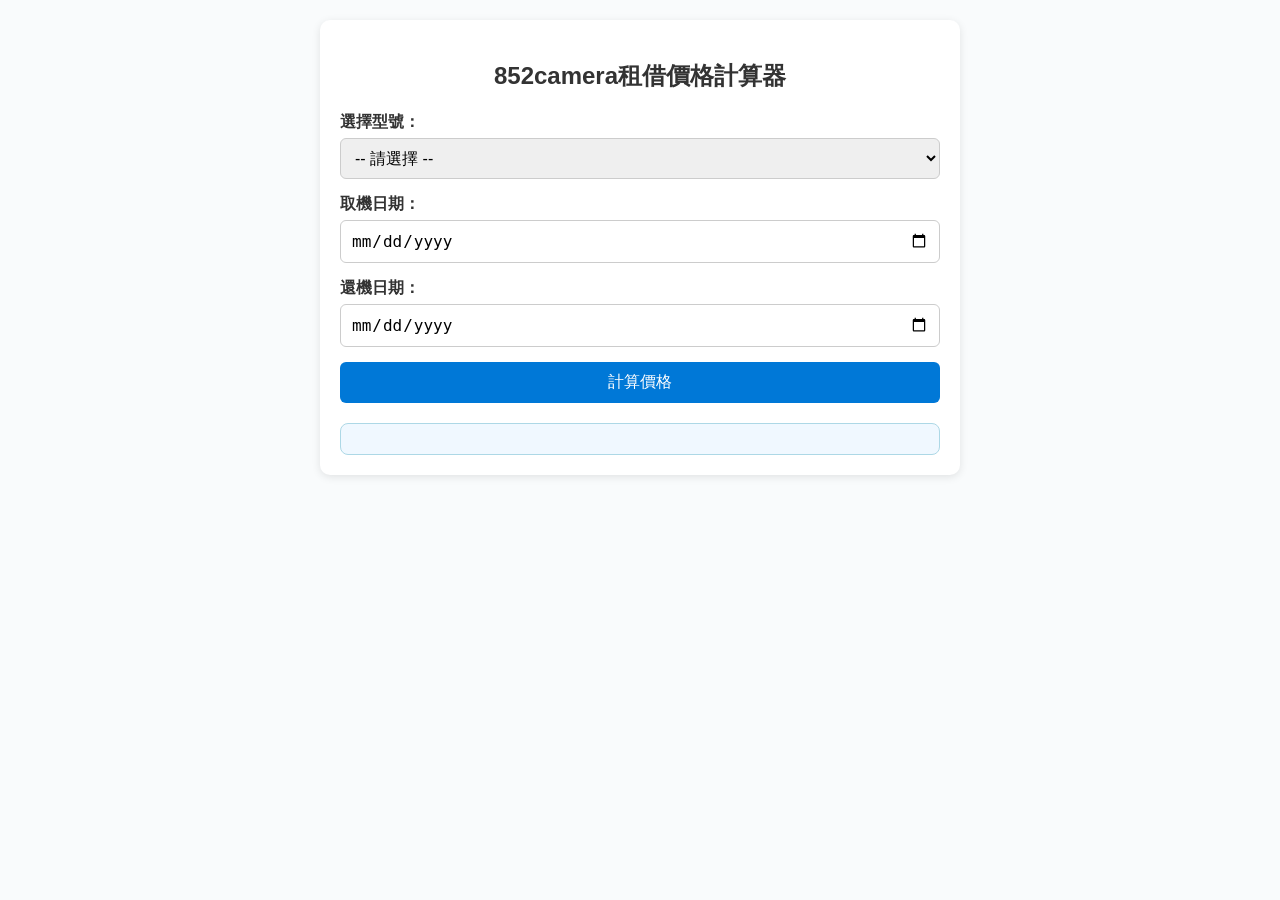
==== PriceCalculator.html @ 577a06ae "first commit" ====
<!DOCTYPE html>
<html lang="zh-Hant">
<head>
  <meta charset="UTF-8" />
  <meta name="viewport" content="width=device-width, initial-scale=1.0" />
  <title>租借計算工具</title>
  <style>
    body {
      font-family: "Segoe UI", sans-serif;
      margin: 20px;
      background: #f9fbfc;
      color: #333;
    }
    .container {
      max-width: 600px;
      margin: auto;
      background: #fff;
      padding: 20px;
      border-radius: 10px;
      box-shadow: 0 2px 8px rgba(0,0,0,0.1);
    }
    h2 {
      text-align: center;
      margin-bottom: 20px;
    }
    label {
      font-weight: bold;
      margin-top: 10px;
      display: block;
    }
    select, input, button {
      width: 100%;
      box-sizing: border-box;
      padding: 10px;
      margin-top: 5px;
      margin-bottom: 15px;
      border: 1px solid #ccc;
      border-radius: 6px;
      font-size: 16px;
      display: block;
    }
    input[type="date"] {
      line-height: normal;
    }
    button {
      background: #0078D7;
      color: white;
      border: none;
      cursor: pointer;
    }
    button:hover {
      background: #005fa3;
    }
    #result {
      margin-top: 20px;
      padding: 15px;
      background: #f0f8ff;
      border: 1px solid #add8e6;
      border-radius: 8px;
      font-size: 16px;
      line-height: 1.6em;
    }
    #result .title {
      font-size: 18px;
      margin-bottom: 8px;
    }
    #result .line {
      display: flex;
      justify-content: space-between;
      padding: 2px 0;
    }
    #result .total {
      font-size: 18px;
      font-weight: bold;
      margin-top: 10px;
      border-top: 1px solid #add8e6;
      padding-top: 8px;
    }
    #result .deposit {
      margin-top: 5px;
      color: #444;
      font-size: 15px;
    }
  </style>
</head>
<body>
  <div class="container">
    <h2>852camera租借價格計算器</h2>

    <label for="product">選擇型號：</label>
    <select id="product">
      <option value="">-- 請選擇 --</option>
      <option value="S24U">Samsung S24U</option>
      <option value="S25U">Samsung S25U</option>
      <option value="X200 Ultra">Vivo X200 Ultra + 專業攝影套裝</option>
      <option value="R5">Canon R5</option>
      <option value="R5ii">Canon R5ii</option>
      <option value="R6ii">Canon R6ii</option>
      <option value="EF 70-200 F2.8 ii">Canon EF 70-200 F2.8 ii</option>
      <option value="RF 70-200 F2.8">Canon RF 70-200 F2.8</option>
      <option value="RF 100-500">Canon RF 100-500</option>
      <option value="RF 100-400">Canon RF 100-400</option>
      <option value="RF 50mm 1.8">Canon RF 50mm 1.8</option>
      <option value="A7R5">Sony A7R5</option>
      <option value="A7C2">Sony A7C2</option>
      <option value="FE 100-400">Sony FE 100-400</option>
      <option value="FE 70-200 F2.8 ii">Sony FE 70-200 F2.8 ii</option>
      <option value="FE 200-600">Sony FE 200-600</option>
      <option value="1.4x Extender">Sony 1.4x 遠攝增距鏡</option>
      <option value="X100VI">Fujifilm X100VI</option>
    </select>

    <label for="startDate">取機日期：</label>
    <input type="date" id="startDate" />

    <label for="endDate">還機日期：</label>
    <input type="date" id="endDate" />

    <button onclick="calculatePrice()">計算價格</button>

    <div id="result"></div>
  </div>

  <script>
    // 全部型號的價錢表 (含按金)
    const pricingData = {
      "S24U": { deposit:6000, perDay:150, weekday1:130, weekend:{2:90,3:30,more:30,more14:20}, weekday:{2:80,3:30,more:30,more14:20}, week:380, twoWeek:520 },
      "S25U": { deposit:10000, perDay:210, weekday1:180, weekend:{2:130,3:40,more:50,more14:30}, weekday:{2:110,3:30,more:40,more14:30}, week:540, twoWeek:750 },
      "X200 Ultra": { deposit:9000, perDay:300, weekday1:260, weekend:{2:210,3:110,more:70,more14:50}, weekday:{2:180,3:90,more:60,more14:40}, week:840, twoWeek:1150 },
      "R5": { deposit:16000, perDay:350, weekday1:430, weekend:{2:210,3:70,more:80,more14:60}, weekday:{2:180,3:60,more:70,more14:50}, week:900, twoWeek:1280 },
      "R5ii": { deposit:18000, perDay:500, weekday1:1300, weekend:{2:300,3:100,more:110,more14:80}, weekday:{2:260,3:90,more:90,more14:70}, week:1260, twoWeek:1780 },
      "R6ii": { deposit:12000, perDay:250, weekday1:800, weekend:{2:150,3:50,more:60,more14:40}, weekday:{2:130,3:40,more:50,more14:40}, week:640, twoWeek:920 },
      "EF 70-200 F2.8 ii": { deposit:8000, perDay:190, weekday1:160, weekend:{2:110,3:40,more:40,more14:30}, weekday:{2:90,3:30,more:40,more14:30}, week:640, twoWeek:850 },
      "RF 70-200 F2.8": { deposit:15000, perDay:400, weekday1:340, weekend:{2:240,3:80,more:90,more14:70}, weekday:{2:200,3:70,more:70,more14:60}, week:990, twoWeek:1440 },
      "RF 100-500": { deposit:15000, perDay:400, weekday1:990, weekend:{2:240,3:800,more:90,more14:70}, weekday:{2:200,3:70,more:70,more14:60}, week:990, twoWeek:1440 },
      "RF 100-400": { deposit:3000, perDay:80, weekday1:260, weekend:{2:60,3:10,more:20,more14:10}, weekday:{2:50,3:10,more:10,more14:10}, week:200, twoWeek:280 },
      "RF 50mm 1.8": { deposit:1000, perDay:50, weekday1:40, weekend:{2:40,3:10,more:10,more14:10}, weekday:{2:30,3:10,more:10,more14:10}, week:130, twoWeek:200},
      "A7R5": { deposit:18000, perDay:400, weekday1:260, weekend:{2:240,3:80,more:90,more14:70}, weekday:{2:200,3:70,more:70,more14:60}, week:990, twoWeek:1440 },
      "A7C2": { deposit:12000, perDay:350, weekday1:180, weekend:{2:210,3:70,more:80,more14:60}, weekday:{2:180,3:60,more:70,more14:50}, week:900, twoWeek:1280 },
      "FE 100-400": { deposit:12000, perDay:290, weekday1:250, weekend:{2:170,3:60,more:60,more14:50}, weekday:{2:140,3:50,more:50,more14:40}, week:700, twoWeek:1010 },
      "FE 70-200 F2.8 ii": { deposit:13000, perDay:400, weekday1:300, weekend:{2:240,3:80,more:90,more14:70}, weekday:{2:200,3:70,more:70,more14:60}, week:990, twoWeek:1440 },
      "FE 200-600": { deposit:8000, perDay:230, weekday1:260, weekend:{2:140,3:40,more:50,more14:40}, weekday:{2:120,3:30,more:40,more14:30}, week:570, twoWeek:810 },
      "1.4x Extender": { deposit:2000, perDay:80, weekday1:70, weekend:{2:50,3:10,more:20,more14:10}, weekday:{2:40,3:10,more:10,more14:10}, week:190, twoWeek:260 },
      "X100VI": { deposit:14000, perDay:350, weekday1:180, weekend:{2:210,3:70,more:80,more14:60}, weekday:{2:180,3:60,more:70,more14:50}, week:900, twoWeek:1280 }
    };

    function calculatePrice() {
      const product = document.getElementById("product").value;
      const startDateRaw = document.getElementById("startDate").value;
      const endDateRaw = document.getElementById("endDate").value;
      const startDate = new Date(startDateRaw);
      const endDate = new Date(endDateRaw);
      const resultDiv = document.getElementById("result");

      if (!product || isNaN(startDate) || isNaN(endDate) || endDate < startDate) {
        resultDiv.innerHTML = "請選擇型號並輸入有效的日期範圍 (結束日必須大於或等於開始日)。";
        return;
      }

      let days = Math.ceil((endDate - startDate) / (1000 * 60 * 60 * 24));
      if (days === 0) days = 1;

      const data = pricingData[product];
      let total = 0;
      let breakdown = [];

      if (days === 1) {
        total = data.perDay;
        breakdown.push(`同日租借：基本日租 $${data.perDay}`);
      } else if (days === 7) {
        total = data.week;
        breakdown.push(`租借 7 天：一週套餐 → $${data.week}`);
      } else if (days === 14) {
        total = data.twoWeek;
        breakdown.push(`租借 14 天：兩週套餐 → $${data.twoWeek}`);
      } else {
        const firstChargeDate = new Date(startDate);
        firstChargeDate.setDate(startDate.getDate() + 1);

        if (days < 7) {
          total += data.perDay;
          breakdown.push(`Day 1 (${firstChargeDate.toDateString()}): 基本日租 $${data.perDay}`);
          for (let i = 2; i <= days; i++) {
            const d = new Date(firstChargeDate);
            d.setDate(firstChargeDate.getDate() + (i - 1));
            const dow = d.getDay();
            const isWeekend = (dow === 5 || dow === 6 || dow === 0);
            const tier = isWeekend ? data.weekend : data.weekday;
            let addon = (i === 2) ? tier[2] : (i === 3 ? tier[3] : tier.more);
            total += addon;
            breakdown.push(`Day ${i} (${d.toDateString()}): ${isWeekend ? "週末" : "平日"} 加價 $${addon}`);
          }
        } else if (days > 7 && days < 14) {
          total = data.week;
          breakdown.push(`前 7 天：一週套餐 → $${data.week}`);
          for (let i = 8; i <= days; i++) {
            const d = new Date(firstChargeDate);
            d.setDate(firstChargeDate.getDate() + (i - 1));
            const dow = d.getDay();
            const isWeekend = (dow === 5 || dow === 6 || dow === 0);
            const tier = isWeekend ? data.weekend : data.weekday;
            const addon = tier.more14;
            total += addon;
            breakdown.push(`Day ${i} (${d.toDateString()}): ${isWeekend ? "週末" : "平日"} (8–14日加價) $${addon}`);
          }
        } else if (days > 14) {
          total = data.twoWeek;
          breakdown.push(`前 14 天：兩週套餐 → $${data.twoWeek}`);
          for (let i = 15; i <= days; i++) {
            const d = new Date(firstChargeDate);
            d.setDate(firstChargeDate.getDate() + (i - 1));
            const dow = d.getDay();
            const isWeekend = (dow === 5 || dow === 6 || dow === 0);
            const tier = isWeekend ? data.weekend : data.weekday;
            const addon = tier.more14;
            total += addon;
            breakdown.push(`Day ${i} (${d.toDateString()}): ${isWeekend ? "週末" : "平日"} (超過14天, 按8–14日加價) $${addon}`);
          }
        }
      }

      resultDiv.innerHTML = `
        <div class="title">📅 租借 ${days} 天 (取機日 ${startDate.toDateString()} ${days>1?"不計費":"含計費"})</div>
        ${breakdown.map(line=>`<div class="line"><span>${line}</span></div>`).join("")}
        <div class="total">💰 總價: $${total.toLocaleString()}</div>
        <div class="deposit">
          🔒 按金: $${data.deposit.toLocaleString()}<br/>
          💳 支持信用卡預授權（Hold Limit）/FPS/Payme/Alipay作為按金方式
        </div>
        <div class="student-plan" style="margin-top:15px; padding:12px; border:1px dashed #aaa; border-radius:6px; background:#fdfdfd;">
          <b>👩🏻‍🎓👨🏻‍🎓 學生按金計劃</b><br/>
          如欲選用學生按金方案，請於<u>取機前最少一天</u>提交以下資料至我們的WhatsApp或IG：<br/>
          • 身份證副本<br/>
          • 有效學生證副本<br/>
          • 活動門票（活動必須於租借期間舉行）<br/><br/>
          ✅ 建議於學生證及身份證上加上水印，註明「僅供 852.camera 器材租用用途」。
        </div>
      `;
    }
  </script>
</body>
</html>
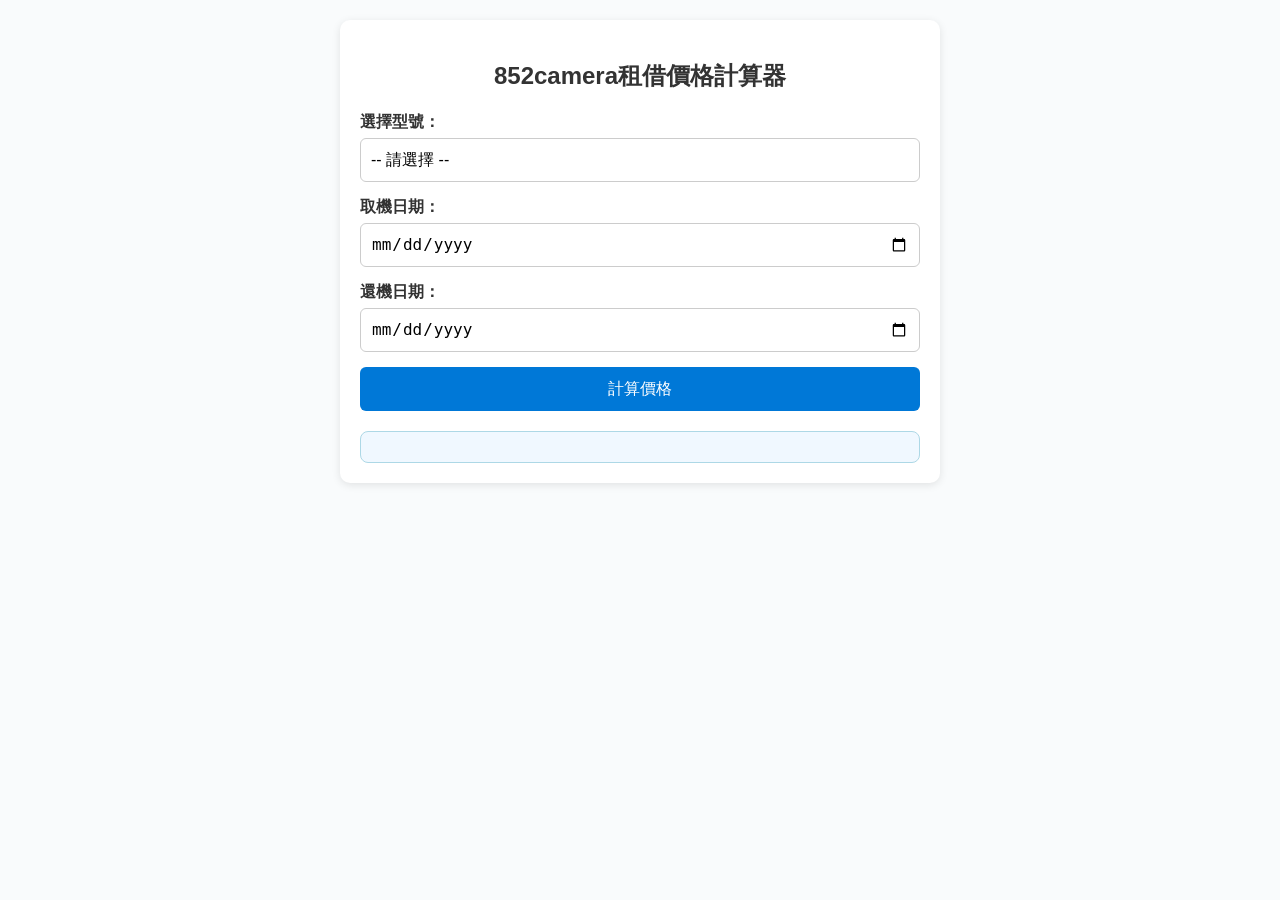
==== commit 332efc38: "Update PriceCalculator.html" ====
--- a/PriceCalculator.html
+++ b/PriceCalculator.html
@@ -5,12 +5,18 @@
   <meta name="viewport" content="width=device-width, initial-scale=1.0" />
   <title>租借計算工具</title>
   <style>
+    /* ✅ Make sizing consistent everywhere */
+    *, *::before, *::after {
+      box-sizing: border-box;
+    }
+
     body {
       font-family: "Segoe UI", sans-serif;
       margin: 20px;
       background: #f9fbfc;
       color: #333;
     }
+
     .container {
       max-width: 600px;
       margin: auto;
@@ -19,38 +25,52 @@
       border-radius: 10px;
       box-shadow: 0 2px 8px rgba(0,0,0,0.1);
     }
+
     h2 {
       text-align: center;
       margin-bottom: 20px;
     }
+
     label {
       font-weight: bold;
       margin-top: 10px;
       display: block;
     }
-    select, input, button {
+
+    /* ✅ Standardize all form fields */
+    select, input[type="date"], button {
       width: 100%;
-      box-sizing: border-box;
       padding: 10px;
       margin-top: 5px;
       margin-bottom: 15px;
+      font-size: 16px;
+      border-radius: 6px;
+      display: block;
+      height: 44px; /* consistent mobile-friendly height */
+      line-height: 1.2;
+    }
+
+    /* Inputs & select consistent borders */
+    select, input[type="date"] {
       border: 1px solid #ccc;
-      border-radius: 6px;
-      font-size: 16px;
-      display: block;
-    }
-    input[type="date"] {
-      line-height: normal;
-    }
+      background: #fff;
+
+      -webkit-appearance: none; /* iOS Safari fix */
+      appearance: none;
+    }
+
+    /* Button matches width & height */
     button {
       background: #0078D7;
       color: white;
       border: none;
       cursor: pointer;
+      transition: background 0.2s ease-in-out;
     }
     button:hover {
       background: #005fa3;
     }
+
     #result {
       margin-top: 20px;
       padding: 15px;
@@ -124,24 +144,25 @@
   <script>
     // 全部型號的價錢表 (含按金)
     const pricingData = {
-      "S24U": { deposit:6000, perDay:150, weekday1:130, weekend:{2:90,3:30,more:30,more14:20}, weekday:{2:80,3:30,more:30,more14:20}, week:380, twoWeek:520 },
-      "S25U": { deposit:10000, perDay:210, weekday1:180, weekend:{2:130,3:40,more:50,more14:30}, weekday:{2:110,3:30,more:40,more14:30}, week:540, twoWeek:750 },
-      "X200 Ultra": { deposit:9000, perDay:300, weekday1:260, weekend:{2:210,3:110,more:70,more14:50}, weekday:{2:180,3:90,more:60,more14:40}, week:840, twoWeek:1150 },
-      "R5": { deposit:16000, perDay:350, weekday1:430, weekend:{2:210,3:70,more:80,more14:60}, weekday:{2:180,3:60,more:70,more14:50}, week:900, twoWeek:1280 },
-      "R5ii": { deposit:18000, perDay:500, weekday1:1300, weekend:{2:300,3:100,more:110,more14:80}, weekday:{2:260,3:90,more:90,more14:70}, week:1260, twoWeek:1780 },
-      "R6ii": { deposit:12000, perDay:250, weekday1:800, weekend:{2:150,3:50,more:60,more14:40}, weekday:{2:130,3:40,more:50,more14:40}, week:640, twoWeek:920 },
-      "EF 70-200 F2.8 ii": { deposit:8000, perDay:190, weekday1:160, weekend:{2:110,3:40,more:40,more14:30}, weekday:{2:90,3:30,more:40,more14:30}, week:640, twoWeek:850 },
+      "S24U": { deposit:6000, perDay:180, weekday1:150, weekend:{2:160,3:80,more:50,more14:40}, weekday:{2:135,3:70,more:40,more14:30}, week:580, twoWeek:1050 },
+      "S25U": { deposit:8000, perDay:280, weekday1:240, weekend:{2:230,3:80,more:65,more14:60}, weekday:{2:190,3:70,more:55,more14:50}, week:830, twoWeek:1450 },
+      "X200 Ultra": { deposit:9000, perDay:280, weekday1:240, weekend:{2:230,3:80,more:70,more14:50}, weekday:{2:190,3:70,more:60,more14:40}, week:840, twoWeek:1500 },
+      "R5": { deposit:16000, perDay:350, weekday1:300, weekend:{2:210,3:70,more:80,more14:60}, weekday:{2:180,3:60,more:70,more14:50}, week:900, twoWeek:1280 },
+      "R5ii": { deposit:18000, perDay:500, weekday1:430, weekend:{2:300,3:100,more:110,more14:80}, weekday:{2:260,3:90,more:90,more14:70}, week:1260, twoWeek:1780 },
+      "R6ii": { deposit:12000, perDay:250, weekday1:210, weekend:{2:150,3:100,more:80,more14:60}, weekday:{2:150,3:100,more:80,more14:60}, week:800, twoWeek:1200 },
+      "R6iii": { deposit:18000, perDay:400, weekday1:340, weekend:{2:240,3:80,more:90,more14:70}, weekday:{2:200,3:70,more:70,more14:60}, week:990, twoWeek:1440 },
+      "EF 70-200 F2.8 ii": { deposit:8000, perDay:190, weekday1:160, weekend:{2:110,3:40,more:40,more14:30}, weekday:{2:90,3:30,more:40,more14:30}, week:470, twoWeek:850 },
       "RF 70-200 F2.8": { deposit:15000, perDay:400, weekday1:340, weekend:{2:240,3:80,more:90,more14:70}, weekday:{2:200,3:70,more:70,more14:60}, week:990, twoWeek:1440 },
-      "RF 100-500": { deposit:15000, perDay:400, weekday1:990, weekend:{2:240,3:800,more:90,more14:70}, weekday:{2:200,3:70,more:70,more14:60}, week:990, twoWeek:1440 },
-      "RF 100-400": { deposit:3000, perDay:80, weekday1:260, weekend:{2:60,3:10,more:20,more14:10}, weekday:{2:50,3:10,more:10,more14:10}, week:200, twoWeek:280 },
-      "RF 50mm 1.8": { deposit:1000, perDay:50, weekday1:40, weekend:{2:40,3:10,more:10,more14:10}, weekday:{2:30,3:10,more:10,more14:10}, week:130, twoWeek:200},
-      "A7R5": { deposit:18000, perDay:400, weekday1:260, weekend:{2:240,3:80,more:90,more14:70}, weekday:{2:200,3:70,more:70,more14:60}, week:990, twoWeek:1440 },
-      "A7C2": { deposit:12000, perDay:350, weekday1:180, weekend:{2:210,3:70,more:80,more14:60}, weekday:{2:180,3:60,more:70,more14:50}, week:900, twoWeek:1280 },
+      "RF 100-500": { deposit:15000, perDay:400, weekday1:340, weekend:{2:240,3:80,more:90,more14:70}, weekday:{2:200,3:70,more:70,more14:60}, week:990, twoWeek:1440 },
+      "RF 100-400": { deposit:3000, perDay:120, weekday1:100, weekend:{2:80,3:30,more:30,more14:20}, weekday:{2:70,3:30,more:20,more14:20}, week:320, twoWeek:460 },
+      "RF 50mm 1.8": { deposit:1000, perDay:50, weekday1:40, weekend:{2:40,3:20,more:20,more14:20}, weekday:{2:30,3:20,more:20,more14:20}, week:180, twoWeek:350},
+      "A7R5": { deposit:18000, perDay:400, weekday1:340, weekend:{2:240,3:80,more:90,more14:70}, weekday:{2:200,3:70,more:70,more14:60}, week:990, twoWeek:1440 },
+      "A7C2": { deposit:12000, perDay:350, weekday1:300, weekend:{2:210,3:70,more:80,more14:60}, weekday:{2:180,3:60,more:70,more14:50}, week:900, twoWeek:1280 },
       "FE 100-400": { deposit:12000, perDay:290, weekday1:250, weekend:{2:170,3:60,more:60,more14:50}, weekday:{2:140,3:50,more:50,more14:40}, week:700, twoWeek:1010 },
-      "FE 70-200 F2.8 ii": { deposit:13000, perDay:400, weekday1:300, weekend:{2:240,3:80,more:90,more14:70}, weekday:{2:200,3:70,more:70,more14:60}, week:990, twoWeek:1440 },
-      "FE 200-600": { deposit:8000, perDay:230, weekday1:260, weekend:{2:140,3:40,more:50,more14:40}, weekday:{2:120,3:30,more:40,more14:30}, week:570, twoWeek:810 },
-      "1.4x Extender": { deposit:2000, perDay:80, weekday1:70, weekend:{2:50,3:10,more:20,more14:10}, weekday:{2:40,3:10,more:10,more14:10}, week:190, twoWeek:260 },
-      "X100VI": { deposit:14000, perDay:350, weekday1:180, weekend:{2:210,3:70,more:80,more14:60}, weekday:{2:180,3:60,more:70,more14:50}, week:900, twoWeek:1280 }
+      "FE 70-200 F2.8 ii": { deposit:13000, perDay:400, weekday1:340, weekend:{2:240,3:80,more:90,more14:70}, weekday:{2:200,3:70,more:70,more14:60}, week:990, twoWeek:1440 },
+      "FE 200-600": { deposit:8000, perDay:230, weekday1:200, weekend:{2:140,3:40,more:50,more14:40}, weekday:{2:120,3:30,more:40,more14:30}, week:570, twoWeek:810 },
+      "1.4x Extender": { deposit:2000, perDay:80, weekday1:70, weekend:{2:50,3:20,more:20,more14:20}, weekday:{2:40,3:20,more:20,more14:20}, week:220, twoWeek:420 },
+      "X100VI": { deposit:14000, perDay:350, weekday1:300, weekend:{2:210,3:70,more:80,more14:60}, weekday:{2:180,3:60,more:70,more14:50}, week:900, twoWeek:1280 }
     };
 
     function calculatePrice() {
@@ -165,62 +186,64 @@
       let breakdown = [];
 
       if (days === 1) {
-        total = data.perDay;
-        breakdown.push(`同日租借：基本日租 $${data.perDay}`);
+        const dow = startDate.getDay(); 
+        const isWeekday = (dow >= 1 && dow <= 3); // Mon–Thu
+        total = isWeekday ? data.weekday1 : data.perDay;
       } else if (days === 7) {
         total = data.week;
-        breakdown.push(`租借 7 天：一週套餐 → $${data.week}`);
       } else if (days === 14) {
         total = data.twoWeek;
-        breakdown.push(`租借 14 天：兩週套餐 → $${data.twoWeek}`);
       } else {
         const firstChargeDate = new Date(startDate);
         firstChargeDate.setDate(startDate.getDate() + 1);
 
         if (days < 7) {
-          total += data.perDay;
-          breakdown.push(`Day 1 (${firstChargeDate.toDateString()}): 基本日租 $${data.perDay}`);
+          const firstChargeDate = new Date(startDate);
+          firstChargeDate.setDate(startDate.getDate() + 1);
+        
+          const dowFirst = firstChargeDate.getDay();
+          const isWeekday = (dowFirst >= 1 && dowFirst <= 3); // Mon–Thu
+          const firstDayPrice = isWeekday ? data.weekday1 : data.perDay;
+        
+          total += firstDayPrice;
+        
+          // Day 2+
           for (let i = 2; i <= days; i++) {
             const d = new Date(firstChargeDate);
             d.setDate(firstChargeDate.getDate() + (i - 1));
             const dow = d.getDay();
-            const isWeekend = (dow === 5 || dow === 6 || dow === 0);
+            const isWeekend = (dow === 4 || dow === 5 || dow === 6 || dow === 0); // Fri, Sat, Sun
             const tier = isWeekend ? data.weekend : data.weekday;
             let addon = (i === 2) ? tier[2] : (i === 3 ? tier[3] : tier.more);
             total += addon;
-            breakdown.push(`Day ${i} (${d.toDateString()}): ${isWeekend ? "週末" : "平日"} 加價 $${addon}`);
           }
         } else if (days > 7 && days < 14) {
           total = data.week;
-          breakdown.push(`前 7 天：一週套餐 → $${data.week}`);
           for (let i = 8; i <= days; i++) {
             const d = new Date(firstChargeDate);
             d.setDate(firstChargeDate.getDate() + (i - 1));
             const dow = d.getDay();
-            const isWeekend = (dow === 5 || dow === 6 || dow === 0);
+            const isWeekend = (dow === 4 || dow === 5 || dow === 6 || dow === 0);
             const tier = isWeekend ? data.weekend : data.weekday;
             const addon = tier.more14;
             total += addon;
-            breakdown.push(`Day ${i} (${d.toDateString()}): ${isWeekend ? "週末" : "平日"} (8–14日加價) $${addon}`);
           }
         } else if (days > 14) {
           total = data.twoWeek;
-          breakdown.push(`前 14 天：兩週套餐 → $${data.twoWeek}`);
           for (let i = 15; i <= days; i++) {
             const d = new Date(firstChargeDate);
             d.setDate(firstChargeDate.getDate() + (i - 1));
             const dow = d.getDay();
-            const isWeekend = (dow === 5 || dow === 6 || dow === 0);
+            const isWeekend = (dow === 4 || dow === 5 || dow === 6 || dow === 0);
             const tier = isWeekend ? data.weekend : data.weekday;
             const addon = tier.more14;
             total += addon;
-            breakdown.push(`Day ${i} (${d.toDateString()}): ${isWeekend ? "週末" : "平日"} (超過14天, 按8–14日加價) $${addon}`);
           }
         }
       }
 
       resultDiv.innerHTML = `
-        <div class="title">📅 租借 ${days} 天 (取機日 ${startDate.toDateString()} ${days>1?"不計費":"含計費"})</div>
+        <div class="title">📅 租借 ${days} 天 (取機日不計費)</div>
         ${breakdown.map(line=>`<div class="line"><span>${line}</span></div>`).join("")}
         <div class="total">💰 總價: $${total.toLocaleString()}</div>
         <div class="deposit">
@@ -239,4 +262,4 @@
     }
   </script>
 </body>
-</html>+</html>
